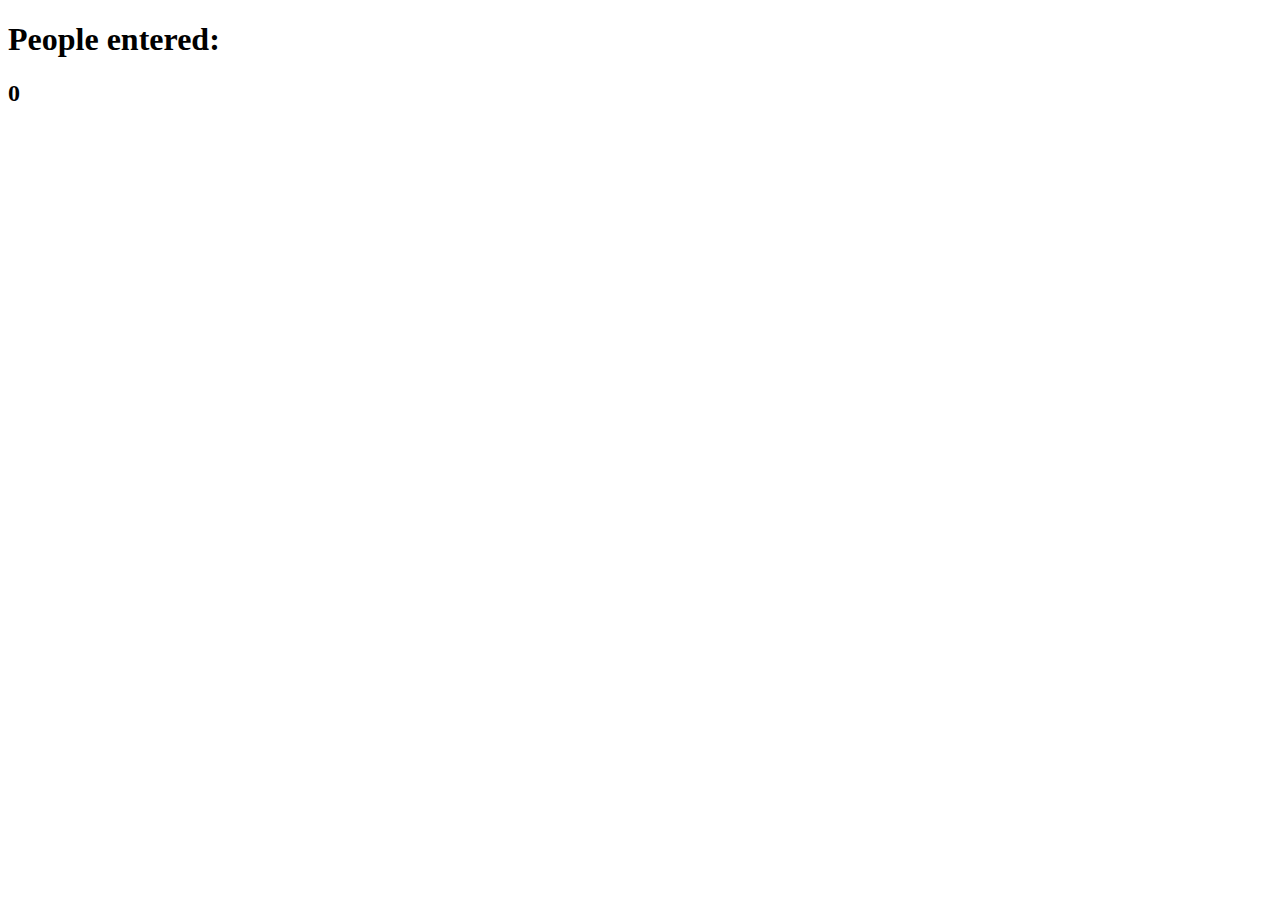
==== index.html @ c016862a "add code on last letter of a string" ====
<!DOCTYPE html>
<html lang="en">
<head>
    <meta charset="UTF-8">
    <meta http-equiv="X-UA-Compatible" content="IE=edge">
    <meta name="viewport" content="width=device-width, initial-scale=1.0">
    <title>Html and Css mastery</title>
    <link rel="stylesheet" href="index.css">
</head>
<body>
    
<h1>People entered:</h1>
<h2 id="count-el">0</h2>

    <script src="main.js">
    </script>
</body>
</html>
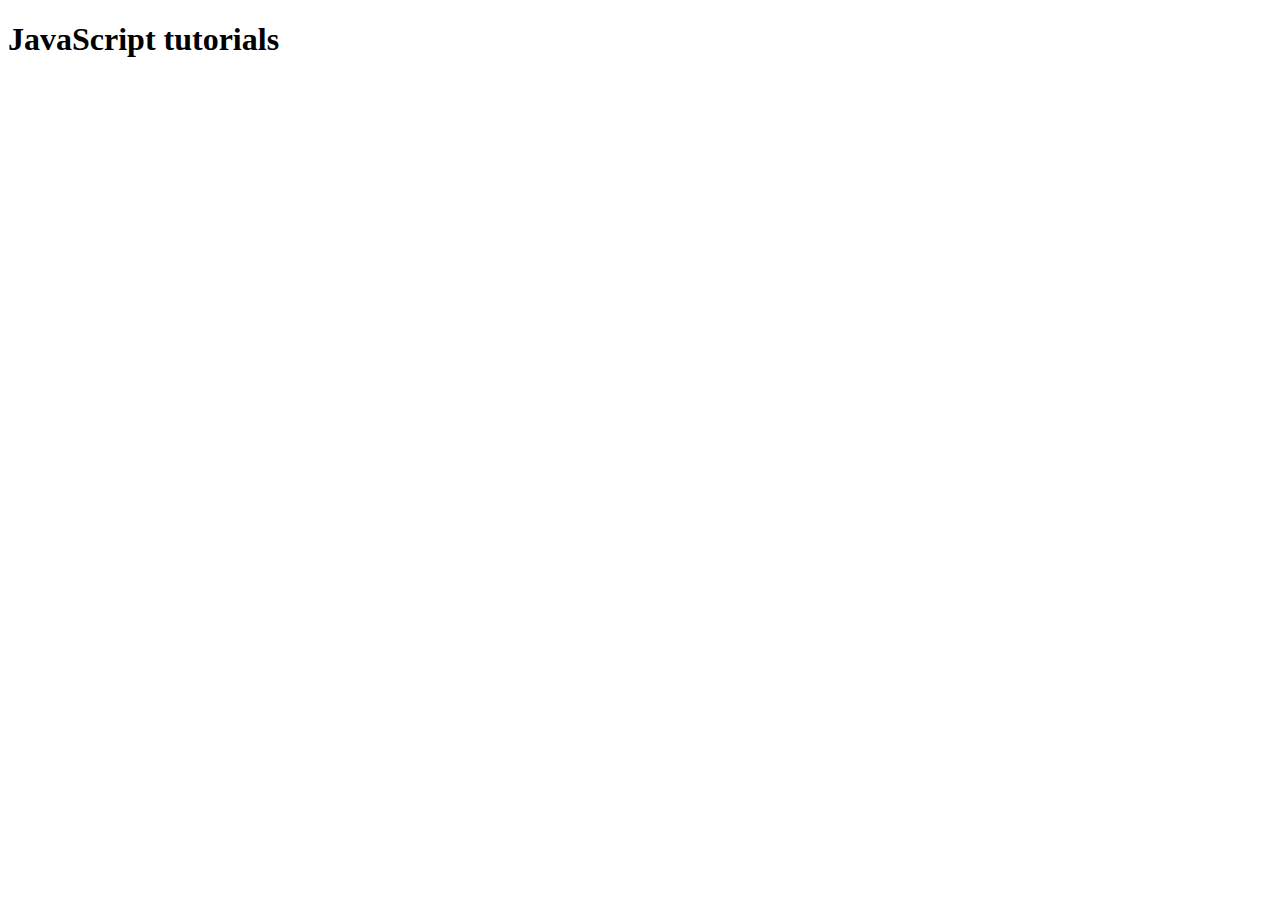
==== commit 7abe6bc3: "more practice on the fundamentals of javaScript" ====
--- a/index.html
+++ b/index.html
@@ -8,11 +8,22 @@
     <link rel="stylesheet" href="index.css">
 </head>
 <body>
+    <h1>JavaScript tutorials</h1>
     
-<h1>People entered:</h1>
-<h2 id="count-el">0</h2>
 
-    <script src="main.js">
+
+
+
+
+
+
+
+
+
+
+
+
+    <script src="./Js/main.js">
     </script>
 </body>
 </html>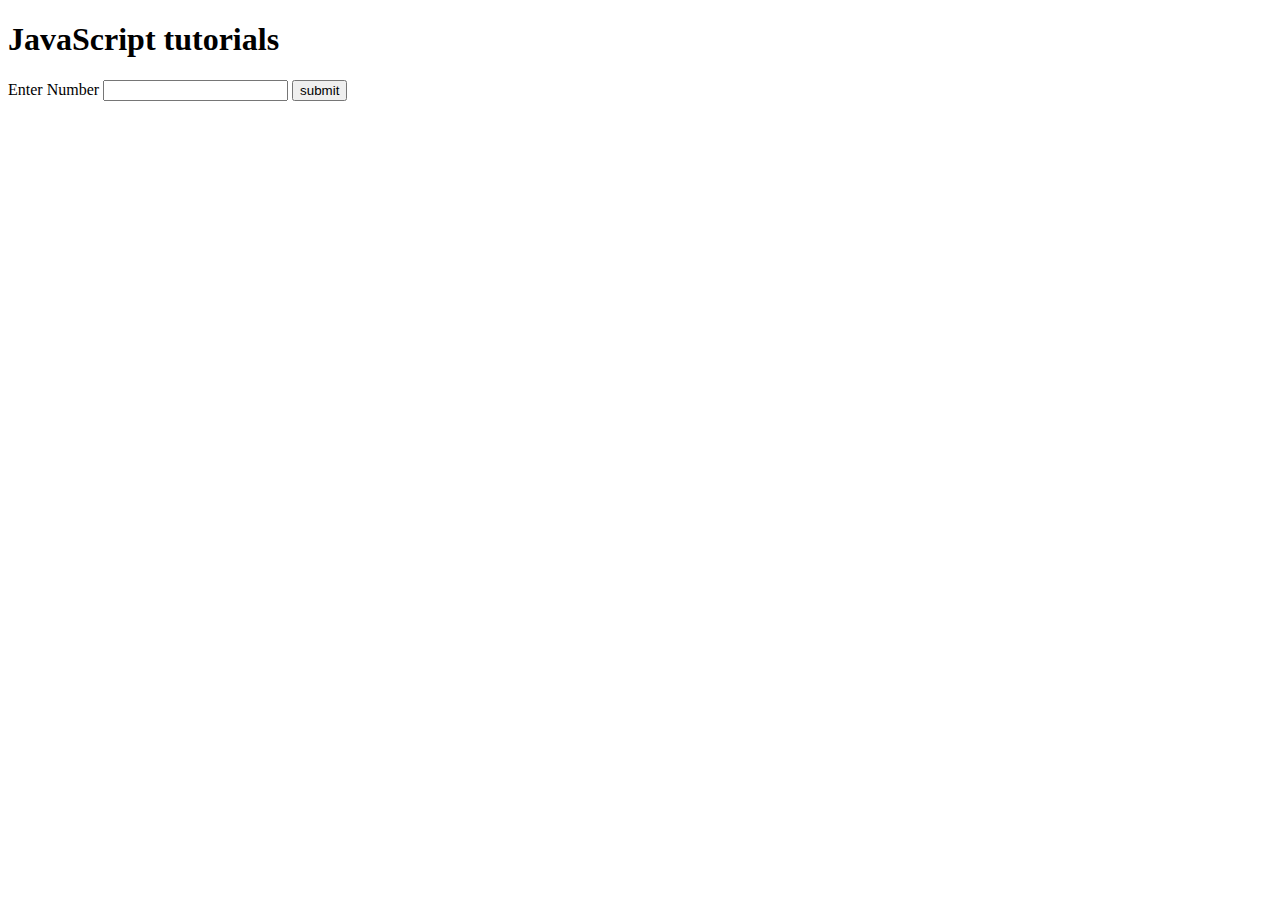
==== commit 98642bbc: "added changes on JavaScript resources" ====
--- a/index.html
+++ b/index.html
@@ -9,6 +9,11 @@
 </head>
 <body>
     <h1>JavaScript tutorials</h1>
+    <div>
+        <span>Enter Number</span>
+        <input type="text">
+        <button>submit</button>
+    </div>
     
 
 
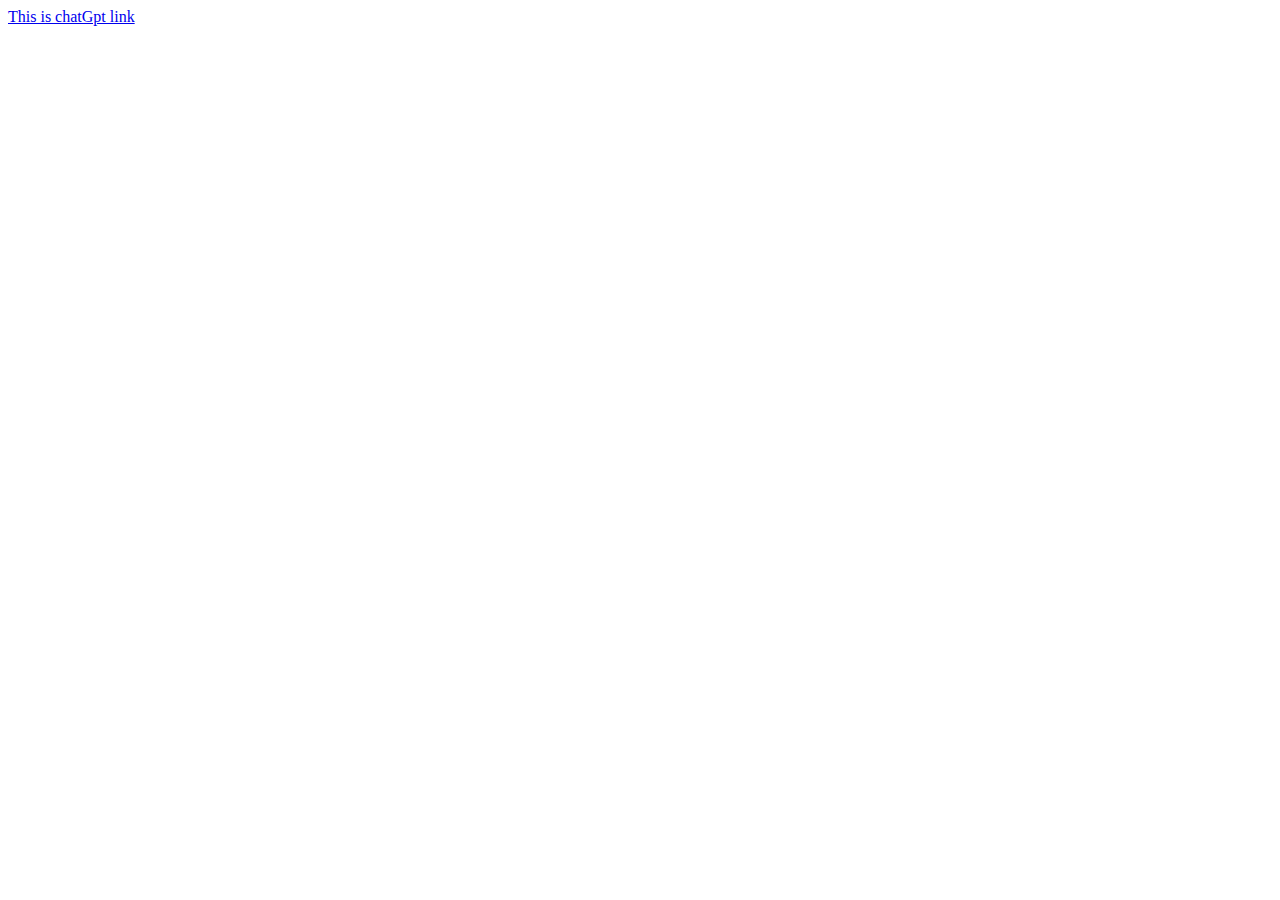
==== commit efc5ae6a: "added pen files" ====
--- a/index.html
+++ b/index.html
@@ -8,27 +8,9 @@
     <link rel="stylesheet" href="index.css">
 </head>
 <body>
-    <h1>JavaScript tutorials</h1>
-    <div>
-        <span>Enter Number</span>
-        <input type="text">
-        <button>submit</button>
-    </div>
-    
-
-
-
-
-
-
-
-
-
-
-
-
-
-    <script src="./Js/main.js">
-    </script>
+ <a href="https://chat.openai.com/"u target="_blank">This is chatGpt link</a>
+     
+ <script src="./Js/main.js"></script>
+     <script src="./Js/sales.js"></script>
 </body>
 </html>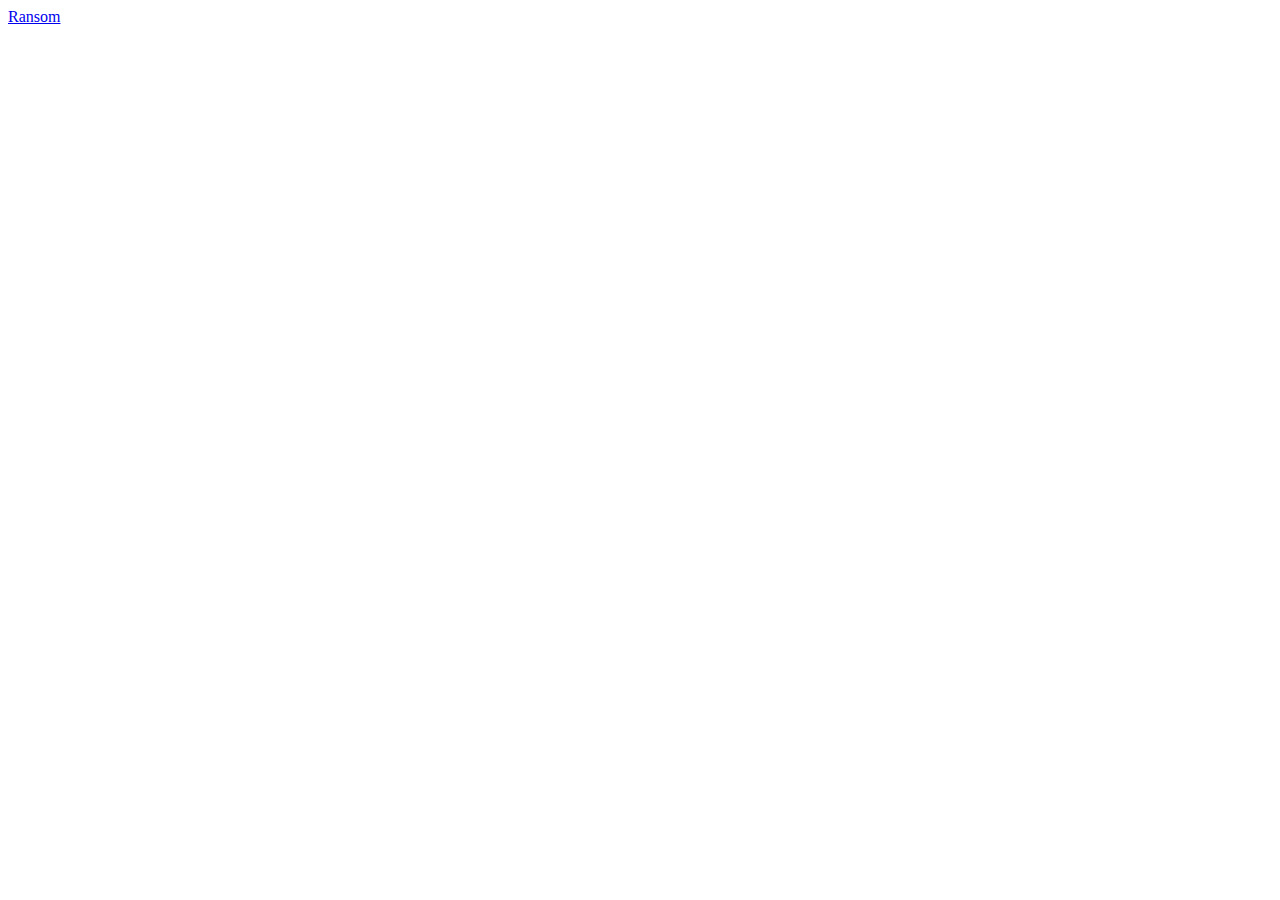
==== commit 2af8feb9: "added codes for methods" ====
--- a/index.html
+++ b/index.html
@@ -8,9 +8,9 @@
     <link rel="stylesheet" href="index.css">
 </head>
 <body>
- <a href="https://chat.openai.com/"u target="_blank">This is chatGpt link</a>
+ <a href="https://chat.openai.com/"u target="_blank" id="practice"></a>
      
  <script src="./Js/main.js"></script>
      <script src="./Js/sales.js"></script>
 </body>
-</html>+</html>
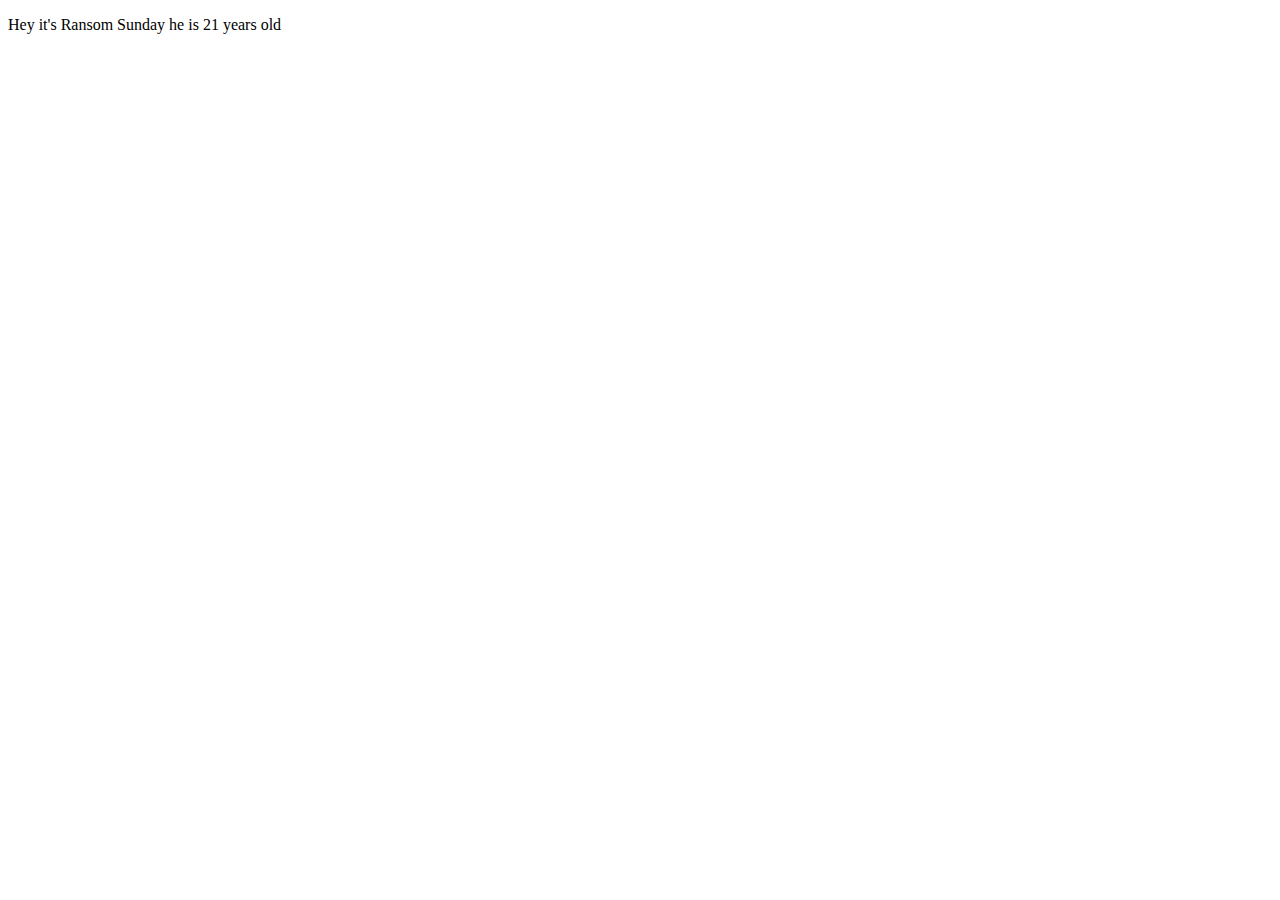
==== commit b75692b1: "added code for template literals ES6+ and interpolation" ====
--- a/index.html
+++ b/index.html
@@ -8,7 +8,7 @@
     <link rel="stylesheet" href="index.css">
 </head>
 <body>
- <a href="https://chat.openai.com/"u target="_blank" id="practice"></a>
+ <p id="practice"></p>
      
  <script src="./Js/main.js"></script>
      <script src="./Js/sales.js"></script>
